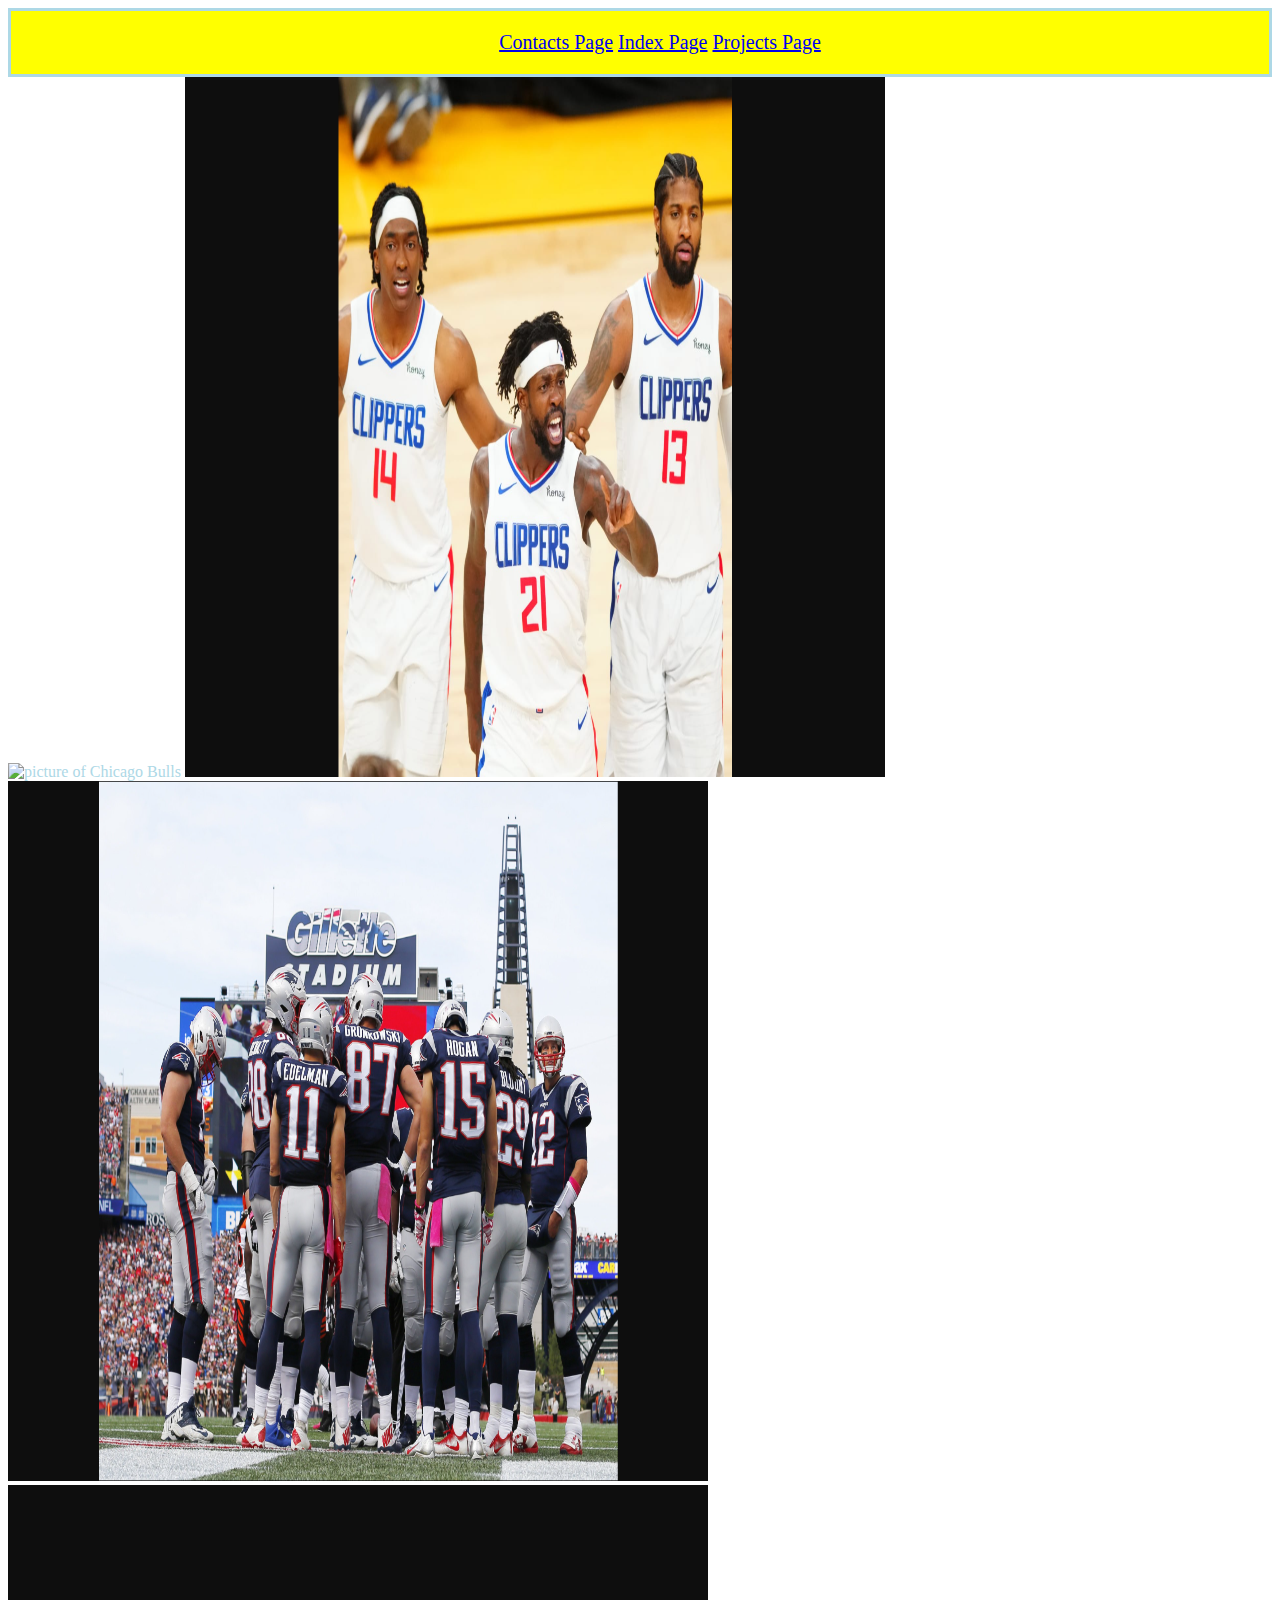
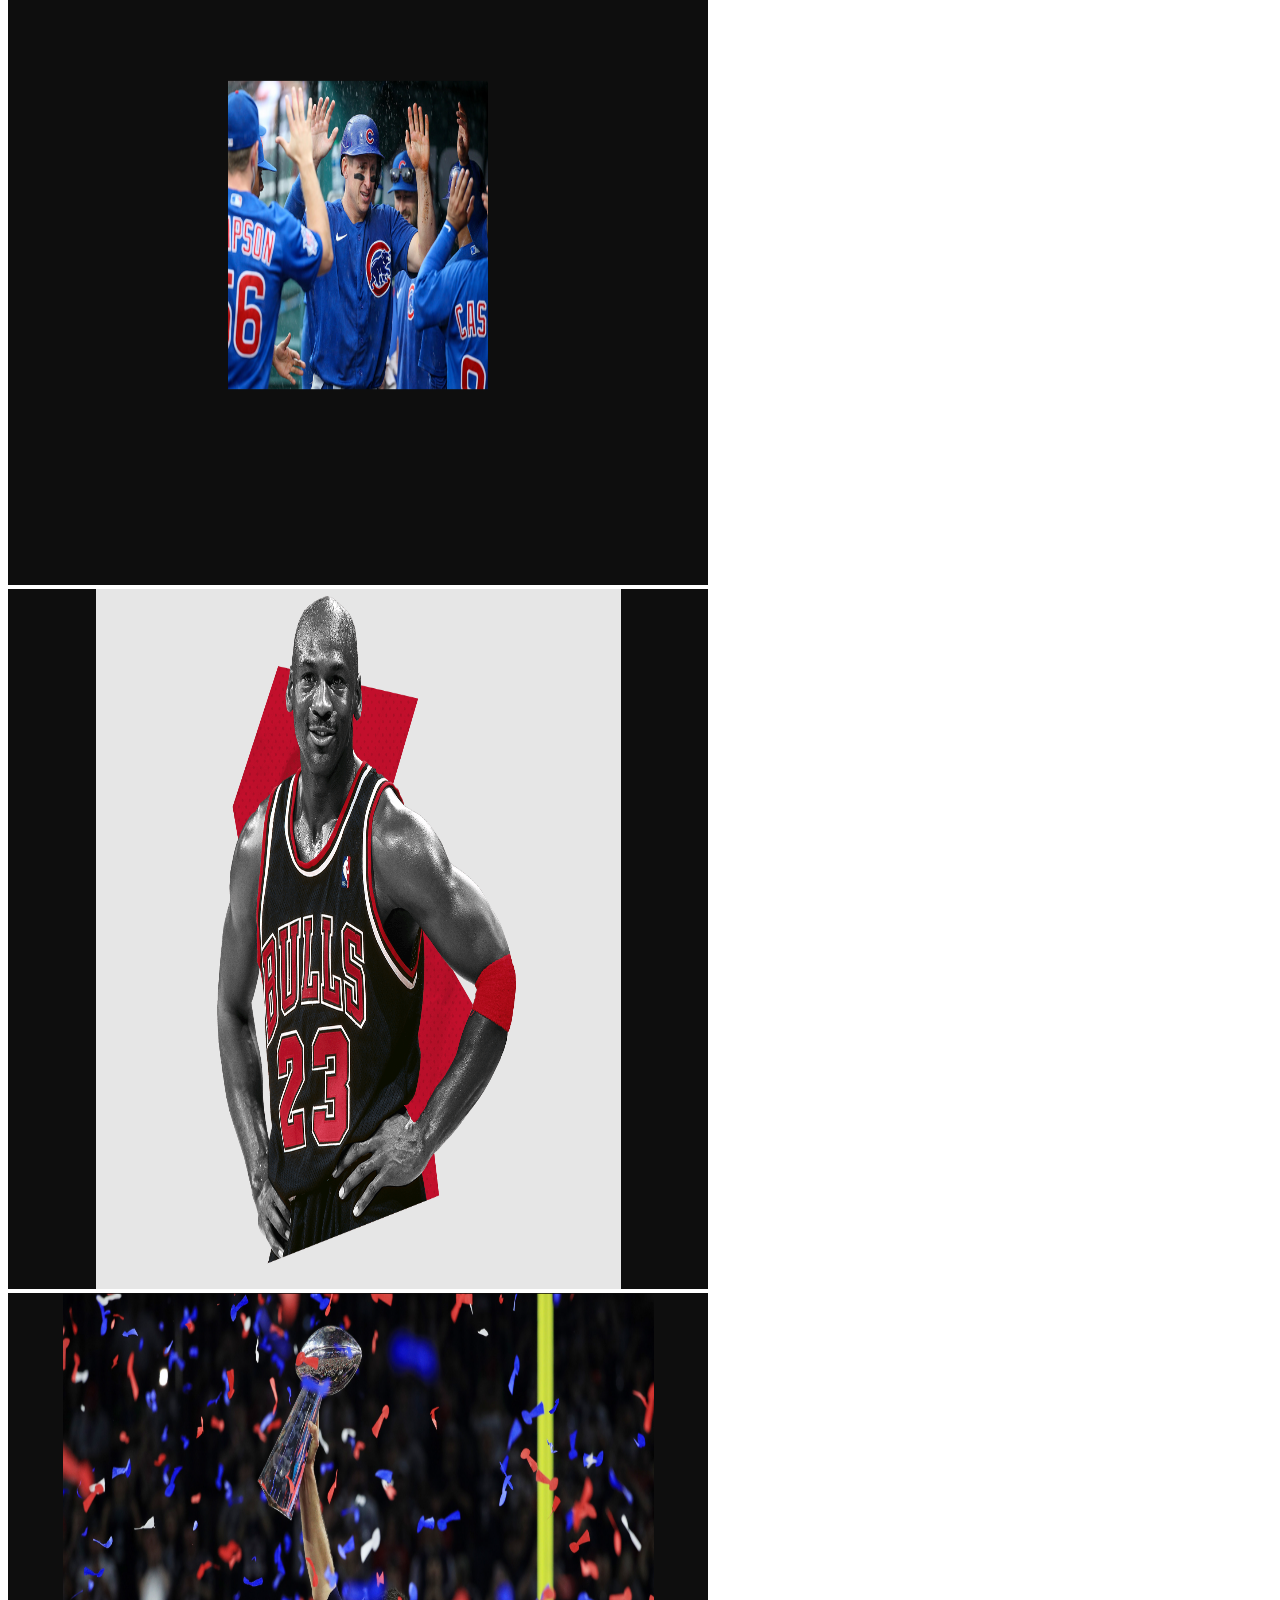
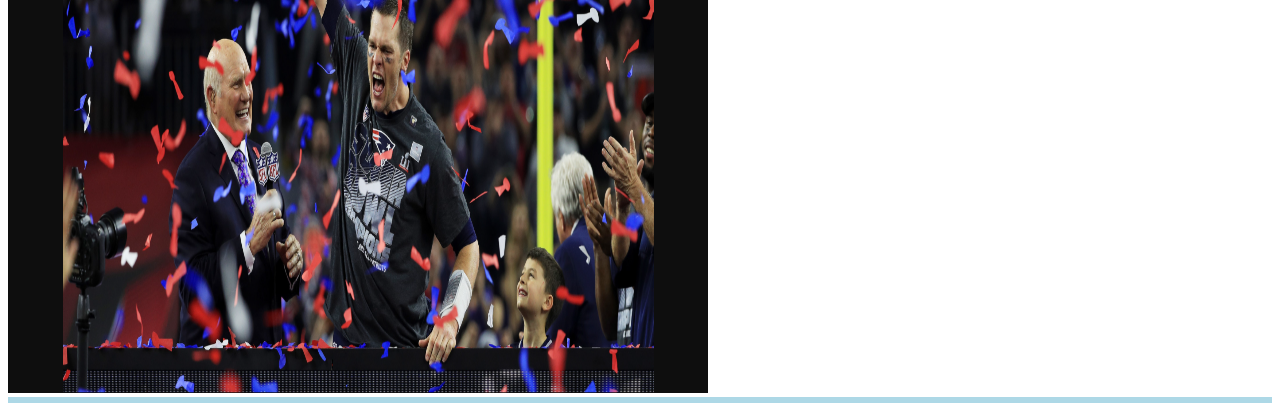
==== jones_assignment15/jones_assignment15/projects.html @ f30448ed "Add files via upload" ====
<!DOCTYPE html>
<html lang="en">
<head>
    <meta charset="UTF-8">
    <meta http-equiv="X-UA-Compatible" content="IE=edge">
    <meta name="viewport" content="width=device-width, initial-scale=1.0">
    <link href="css/styles.css" rel="stylesheet" type="text/css">
    <title>Document</title>
</head>
<body>
    <nav class="container">
        <ul>
            <a href="contacts.html">Contacts Page</a>
            <a href="index.html">Index Page</a>
             <a href="projects.html">Projects Page</a>
        </ul>
    </nav>

    <img src="images/Screenshot 2021-10-25 1.45.28 PM.png" class="bulls" alt="picture of Chicago Bulls" width="700" height="700">
    <img src="images/Screenshot 2021-10-25 1.47.36 PM.png" class="clips" alt="picture of LA Clippers" width="700" height="700">
    <img src="images/Screenshot 2021-10-25 1.50.04 PM.png" class="pats" alt="picture of NE Patriots" width="700" height="700">
    <img src="images/Screenshot 2021-10-25 1.51.11 PM.png" class="baseball" alt="picture of Chicago Cubs" width="700" height="700">
    <img src="images/Screenshot 2021-10-25 1.53.33 PM.png" class="goat" alt="pitcure of Michael Jordan" width="700" height="700">
    <img src="images/Screenshot 2021-10-25 1.54.45 PM (1).png" class="greatest" alt="picture of Tom Brady" width="700" height="700">

    <div class="container"></div>

</body>
</html>
---- jones_assignment15/jones_assignment15/css/styles.css ----
body{
    color: lightblue;
}
h1 {
    font-family: 'Times New Roman', Times, serif;
}
.container {
    text-align: center;
    border-style: solid;
    background-color:yellow;
    font-size: 20px;
}
a:hover {
    color: green;
}
.gabe {
    width: 300px;
    border-radius: 10px;
    display: block;
    margin: auto;
}
p#paragraph:first-letter {
    font-size: 200%;
    font-family: Verdana, Geneva, Tahoma, sans-serif;
}

.Button {
    background-color: green;
    padding: 20px;
    border-style: solid;
    border-width: 2px;
    border-color:orangered;
    text-align: center;
}

.social{
    background-color: green
    padding: 20px;
    border-style: solid;
    border-width: 2px;
    border-color: orangered;    
}

.fixed {
    position: fixed;
    top: 50px;
    left: 100px;
}

nav {
    z-index: 10;
}

@media only screen and(max-width: 768px) {
    #main-container {
        width: 600px;
    }
}
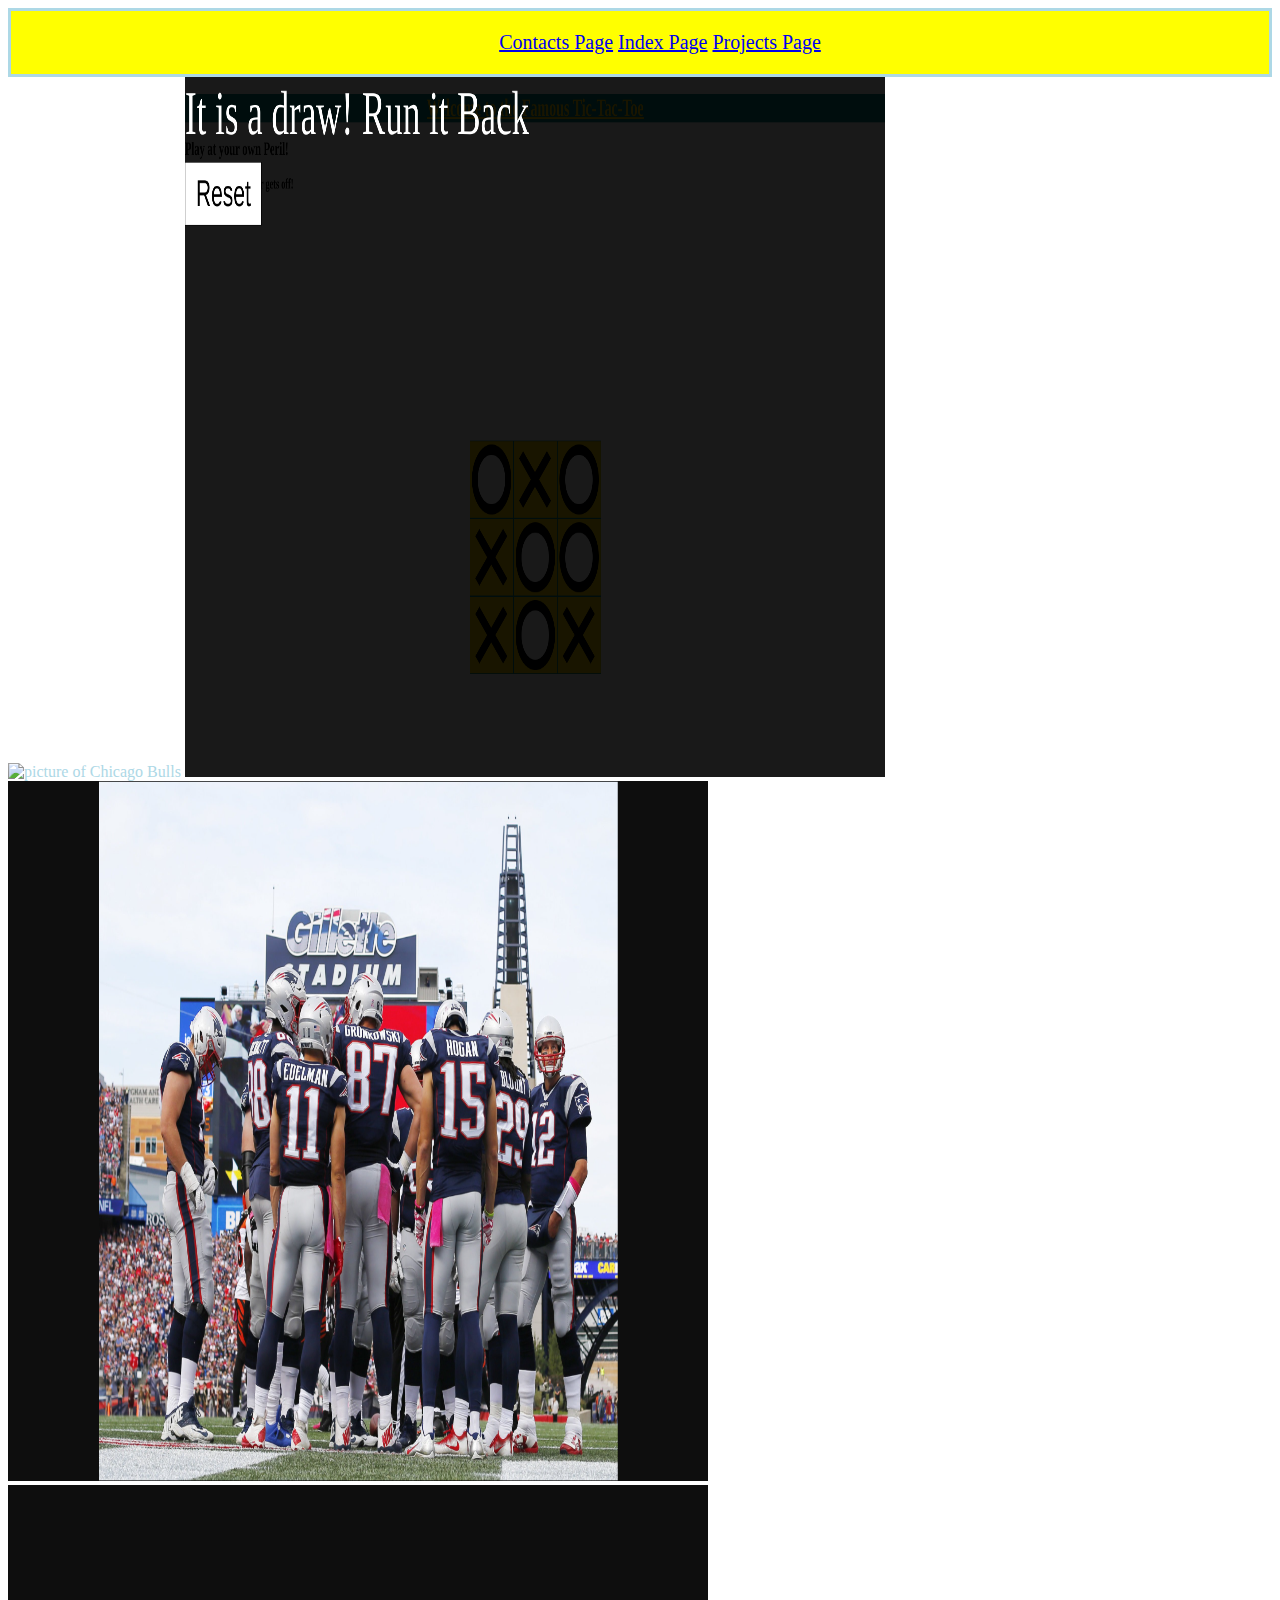
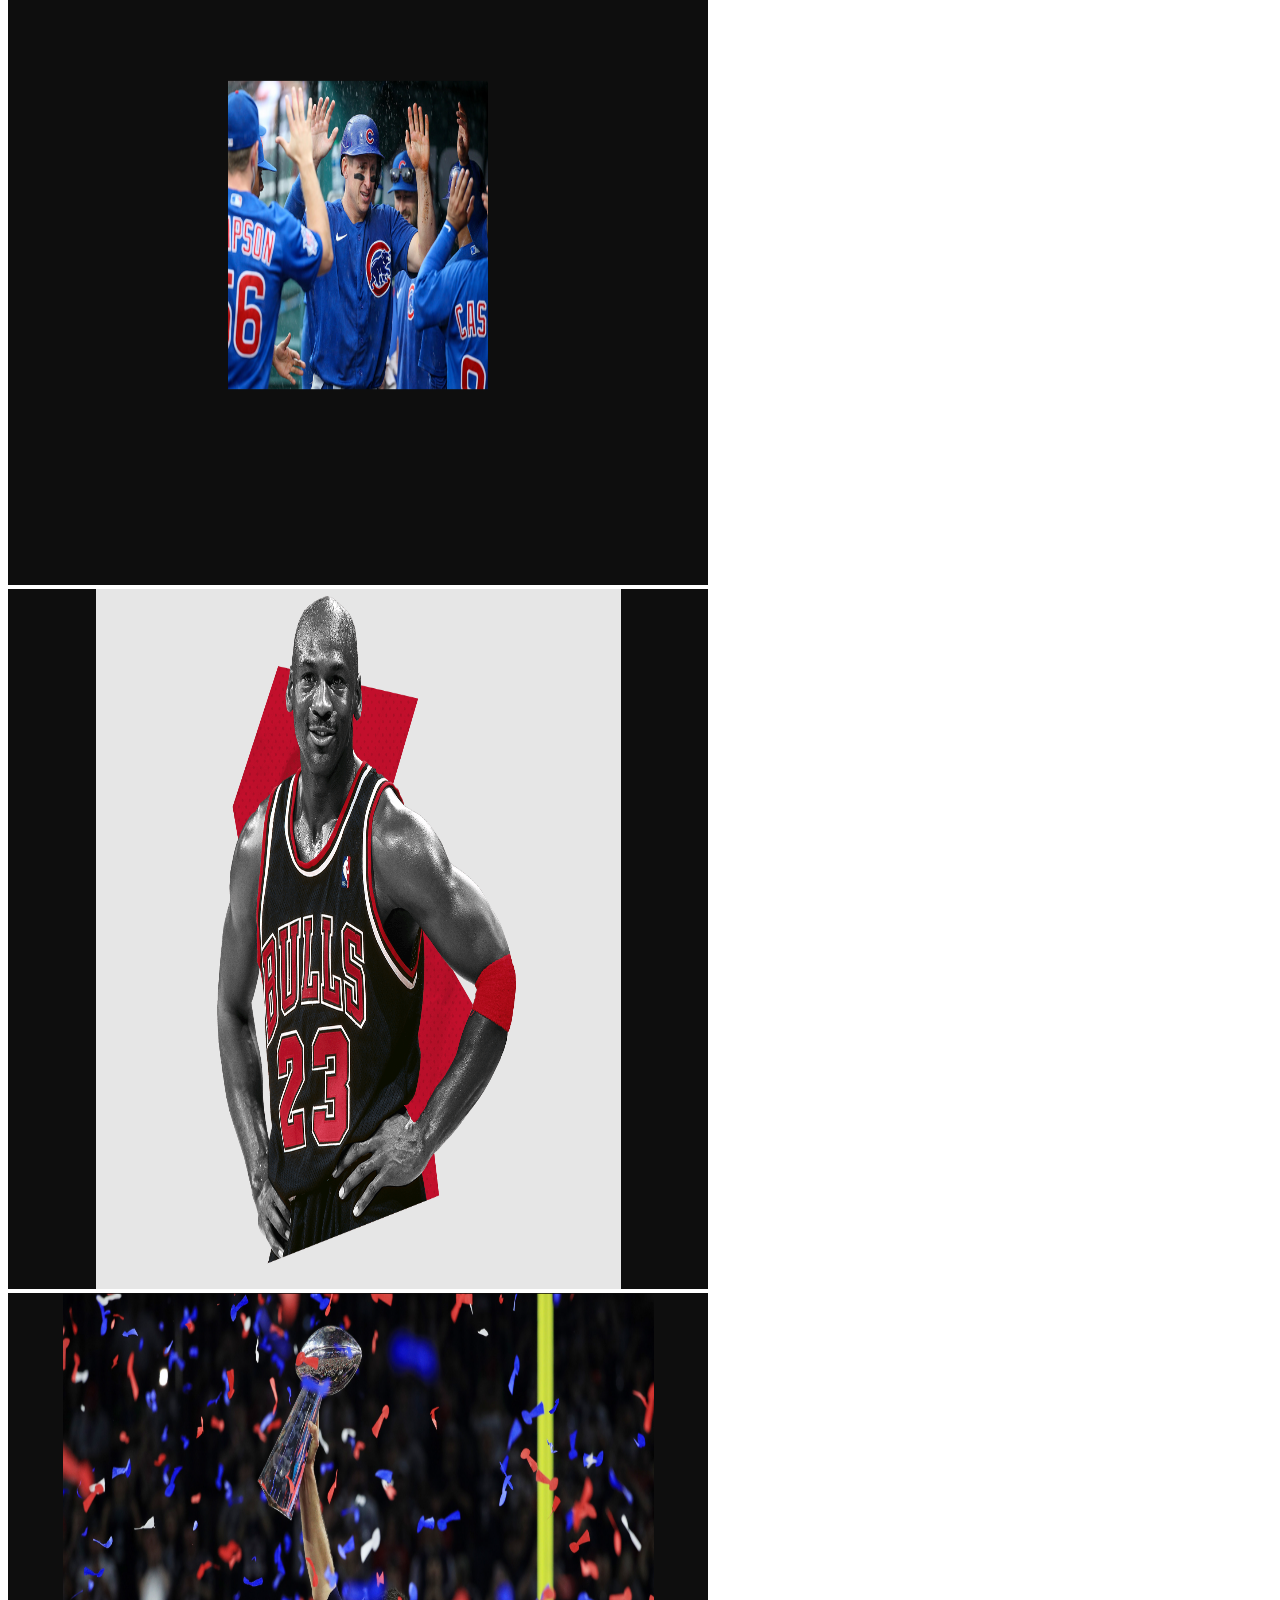
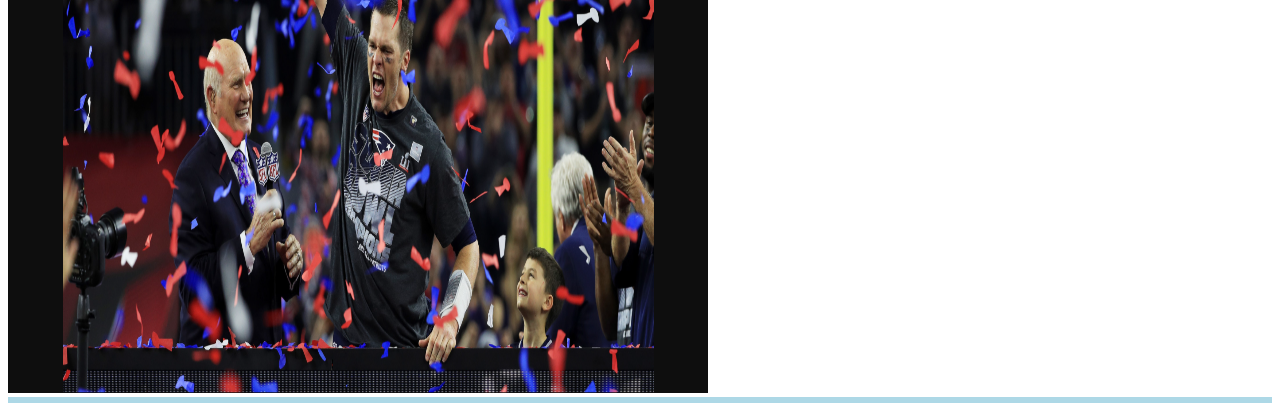
==== commit 30ab54fb: "Update projects.html" ====
--- a/jones_assignment15/jones_assignment15/projects.html
+++ b/jones_assignment15/jones_assignment15/projects.html
@@ -17,7 +17,7 @@
     </nav>
 
     <img src="images/Screenshot 2021-10-25 1.45.28 PM.png" class="bulls" alt="picture of Chicago Bulls" width="700" height="700">
-    <img src="images/Screenshot 2021-10-25 1.47.36 PM.png" class="clips" alt="picture of LA Clippers" width="700" height="700">
+    <img src="images/Screenshot_tic.png" class="clips" alt="picture of LA Clippers" width="700" height="700">
     <img src="images/Screenshot 2021-10-25 1.50.04 PM.png" class="pats" alt="picture of NE Patriots" width="700" height="700">
     <img src="images/Screenshot 2021-10-25 1.51.11 PM.png" class="baseball" alt="picture of Chicago Cubs" width="700" height="700">
     <img src="images/Screenshot 2021-10-25 1.53.33 PM.png" class="goat" alt="pitcure of Michael Jordan" width="700" height="700">
@@ -26,4 +26,4 @@
     <div class="container"></div>
 
 </body>
-</html>+</html>
